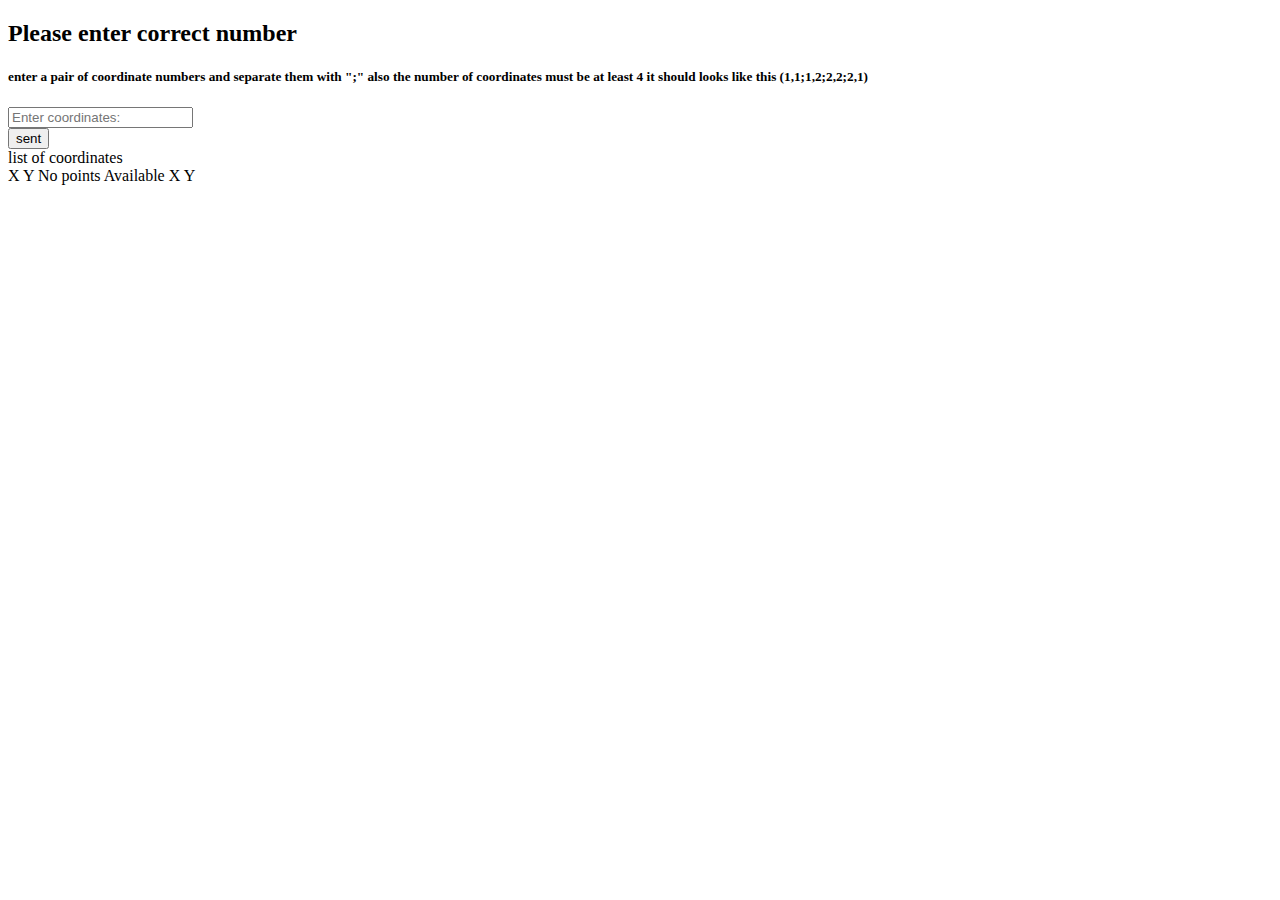
==== src/main/resources/templates/index.html @ e44e3e1a "Initial commit" ====
<!DOCTYPE html>
<html lang="en" xmlns:th="http://www.w3.org/1999/xhtml">
<head>
    <meta charset="UTF-8">
    <title>Title</title>
</head>
<body>
    <div>
        <h2>Please enter correct number</h2>
        <form method="post">
            <h5>enter a pair of coordinate numbers and separate them with ";"
                also the number of coordinates must be at least 4
            it should looks like this (1,1;1,2;2,2;2,1)</h5>
            <input type="text" name="text" placeholder="Enter coordinates:"><br>
            <button type="submit">sent</button>
        </form>
    </div>
    <div> list of coordinates </div>
    <thead>
    <tr>
        <th> X </th>
        <th> Y </th>
    </tr>
    </thead>
    <tbody>
    <tr th:if="${points.empty}">
        <td colspan="2"> No points Available </td>
    </tr>
    <tr th:each="point : ${points}">
        <td><span th:text="${point.coordinateX}"> X </span></td>
        <td><span th:text="${point.coordinateY}"> Y </span></td>
    </tr>
    </tbody>
</body>
</html>
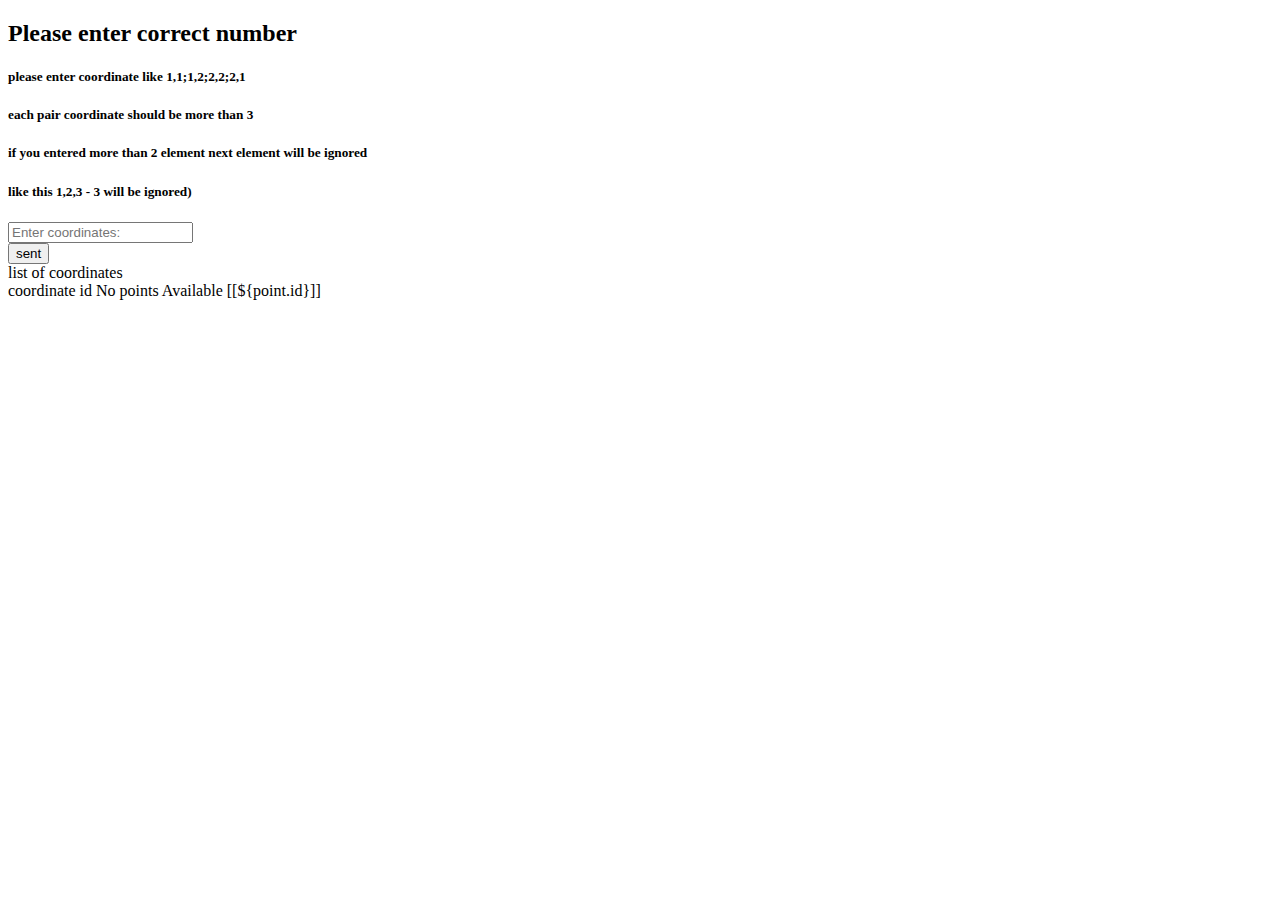
==== commit 4b091b8a: "added redirect to different canvas by the latest Coordinates" ====
--- a/src/main/resources/templates/index.html
+++ b/src/main/resources/templates/index.html
@@ -8,9 +8,10 @@
     <div>
         <h2>Please enter correct number</h2>
         <form method="post">
-            <h5>enter a pair of coordinate numbers and separate them with ";"
-                also the number of coordinates must be at least 4
-            it should looks like this (1,1;1,2;2,2;2,1)</h5>
+            <h5>please enter coordinate like 1,1;1,2;2,2;2,1</h5>
+            <h5>each pair coordinate should be more than 3</h5>
+            <h5>if you entered more than 2 element next element will be ignored</h5>
+            <h5>like this 1,2,3 - 3 will be ignored)</h5>
             <input type="text" name="text" placeholder="Enter coordinates:"><br>
             <button type="submit">sent</button>
         </form>
@@ -18,8 +19,7 @@
     <div> list of coordinates </div>
     <thead>
     <tr>
-        <th> X </th>
-        <th> Y </th>
+        <th> coordinate id </th>
     </tr>
     </thead>
     <tbody>
@@ -27,8 +27,7 @@
         <td colspan="2"> No points Available </td>
     </tr>
     <tr th:each="point : ${points}">
-        <td><span th:text="${point.coordinateX}"> X </span></td>
-        <td><span th:text="${point.coordinateY}"> Y </span></td>
+        <a th:href="@{http://localhost:8080/canvas/{id}(id = ${point.id})}" >[[${point.id}]]</a>
     </tr>
     </tbody>
 </body>
